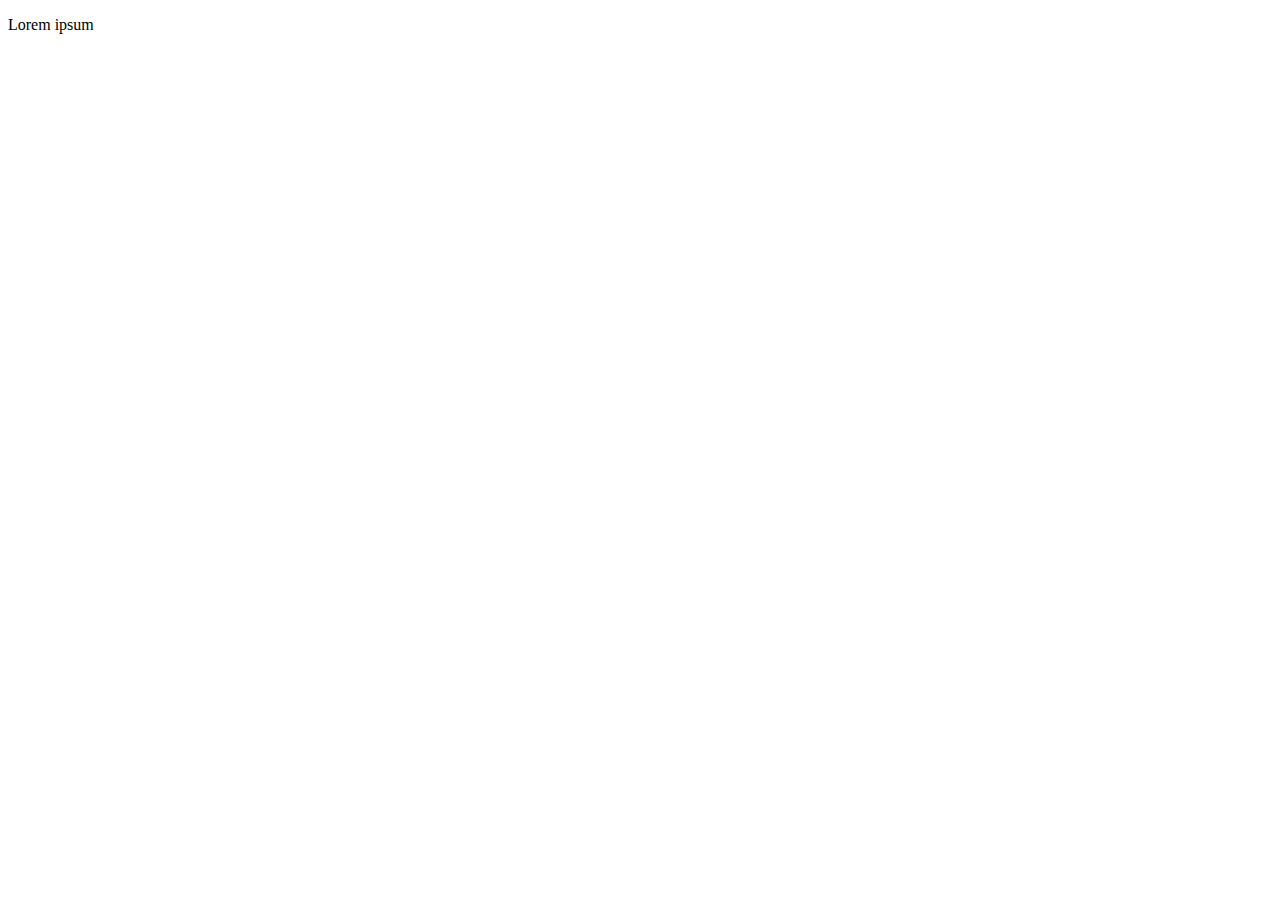
==== Lesson_7/float.html @ 0fd47264 "ok" ====
<!DOCTYPE html>
<html lang="en">
<head>
    <meta charset="UTF-8">
    <meta http-equiv="X-UA-Compatible" content="IE=edge">
    <meta name="viewport" content="width=device-width, initial-scale=1.0">
    <title>Documen</title>
</head>
<body>
    <P>Lorem ipsum <img src="dolor sit amet consectetur adipisicing elit. Accusantium corporis quae fugiat dolores eaque rerum natus amet? Exercitationem necessitatibus porro fugit rem maxime delectus id nisi cupiditate, minus labore cumque?</P>
</body>
</html>
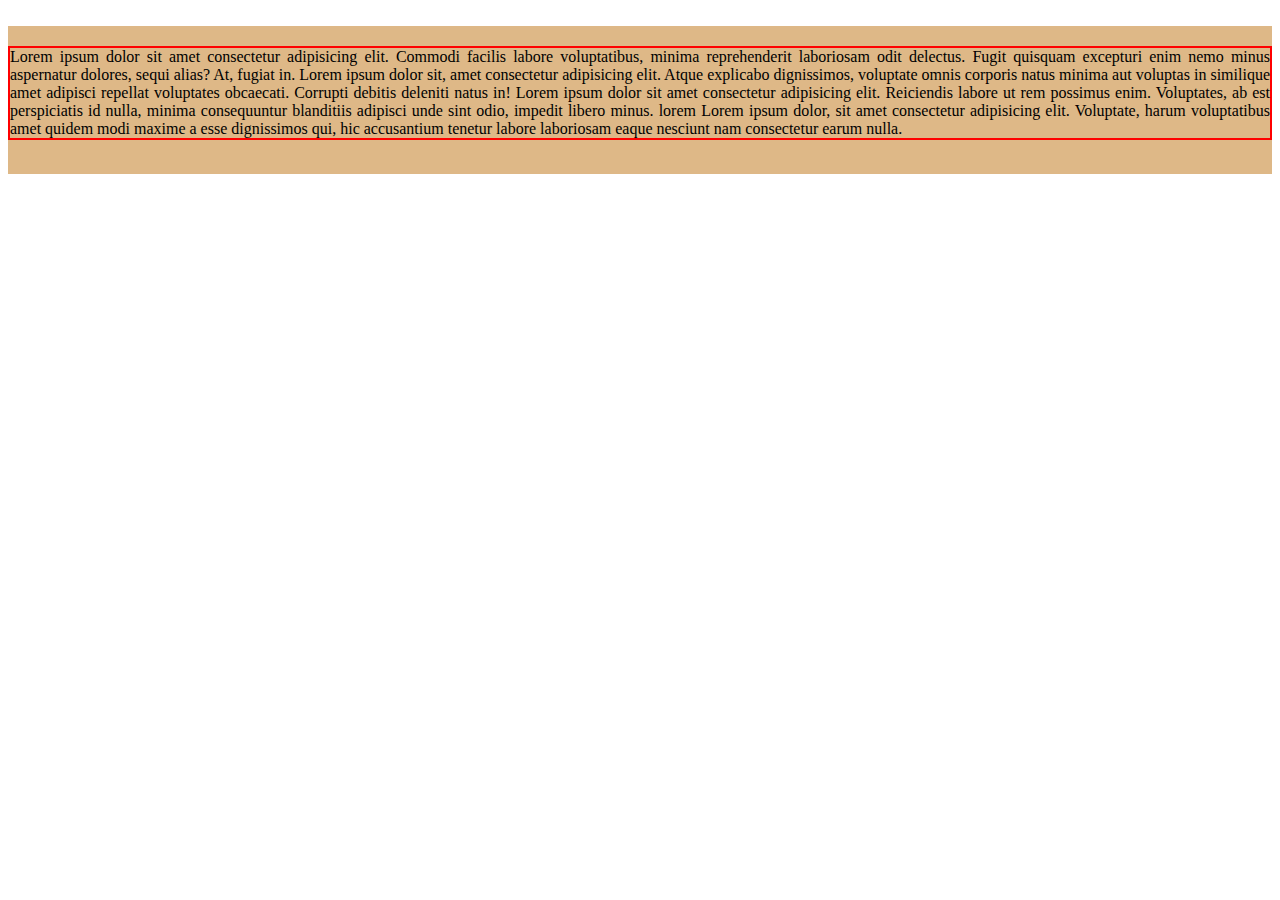
==== commit 3dd010da: "ok" ====
--- a/Lesson_7/float.html
+++ b/Lesson_7/float.html
@@ -4,9 +4,19 @@
     <meta charset="UTF-8">
     <meta http-equiv="X-UA-Compatible" content="IE=edge">
     <meta name="viewport" content="width=device-width, initial-scale=1.0">
-    <title>Documen</title>
+    <link rel="stylesheet" href="float.css">
+    <title>Float</title>
 </head>
 <body>
-    <P>Lorem ipsum <img src="dolor sit amet consectetur adipisicing elit. Accusantium corporis quae fugiat dolores eaque rerum natus amet? Exercitationem necessitatibus porro fugit rem maxime delectus id nisi cupiditate, minus labore cumque?</P>
+​
+    
+    <div id="container">
+        
+        <img src="https://picsum.photos/id/666/600/400" alt=""> 
+        
+        <p>  Lorem ipsum dolor sit amet consectetur adipisicing elit. Commodi facilis labore voluptatibus, minima reprehenderit laboriosam odit delectus. Fugit quisquam excepturi enim nemo minus aspernatur dolores, sequi alias? At, fugiat in. Lorem ipsum dolor sit, amet consectetur adipisicing elit. Atque explicabo dignissimos, voluptate omnis corporis natus minima aut voluptas in similique amet adipisci repellat voluptates obcaecati. Corrupti debitis deleniti natus in! Lorem ipsum dolor sit amet consectetur adipisicing elit. Reiciendis labore ut rem possimus enim. Voluptates, ab est perspiciatis id nulla, minima consequuntur blanditiis adipisci unde sint odio, impedit libero minus. lorem Lorem ipsum dolor, sit amet consectetur adipisicing elit. Voluptate, harum voluptatibus amet quidem modi maxime a esse dignissimos qui, hic accusantium tenetur labore laboriosam eaque nesciunt nam consectetur earum nulla.</p>
+​
+    </div>
+    
 </body>
 </html>--- a/Lesson_7/float.css
+++ b/Lesson_7/float.css
@@ -0,0 +1,16 @@
+#container{
+    /* overflow: auto; */
+    background-color: burlywood;
+}
+img{
+    width: 300px;
+    float: right;
+    /* position: absolute; */
+    margin: 10px;
+}
+p{
+    /* overflow: auto; */
+    border: 2px solid red;
+    text-align: justify;
+    clear: right;
+}
